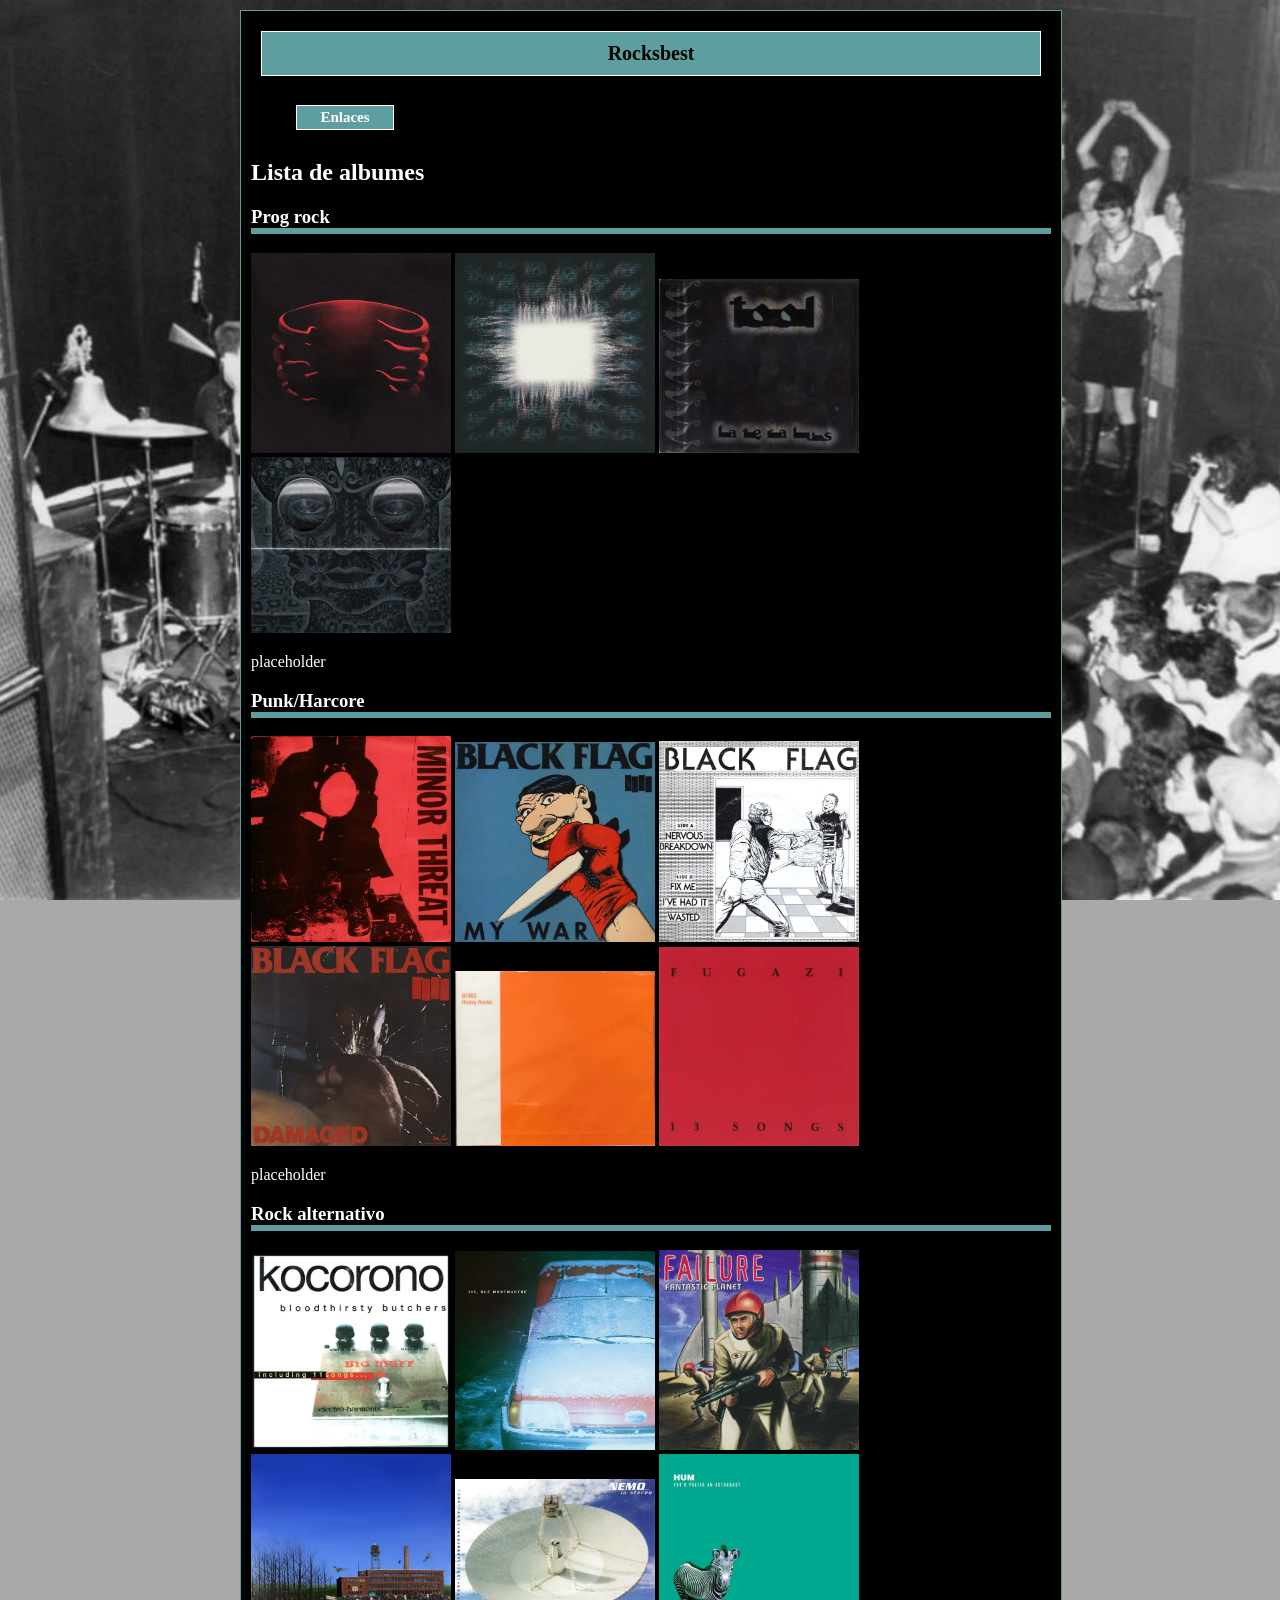
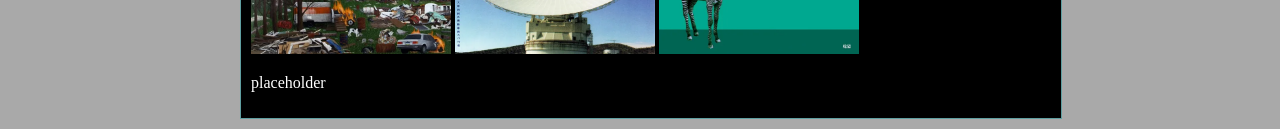
==== index.html @ 021daf45 "Add files via upload" ====
<!DOCTYPE html>
<html lang="es">
<head>
    <meta charset="UTF-8">
    <meta name="viewport" content="width=device-width, initial-scale=1.0">
    <title>Rocksbest. Mejores bandas de rock de la historia</title>
    <meta name="description" content="archivo de las bandas de rock mas unicas e influenciales  de los ultimos 50 anos">
    <meta name="keywords" content="rock,punk,harcore,prog,emo,metal,alternativo,progesivo,bandas de rock de los 80,bandas de rock de los 90,bandas de rock famosas,bandas de rock mas importantes,cantantes,instrumentos">
    <meta name="subject" content="musica,historia">
    <meta name="author" content="Pablo Mendez">
    <meta name="robots" content="index,follow">
    <link rel="stylesheet" href="estilos web.css">
    <!-- Favicon package generated by Favicon.im Generator -->
<link rel="icon" type="image/x-icon" href="favicon.ico">
<link rel="icon" type="image/png" sizes="16x16" href="favicon-16x16.png">
<link rel="icon" type="image/png" sizes="32x32" href="favicon-32x32.png">
<link rel="apple-touch-icon" sizes="180x180" href="apple-touch-icon.png">
<link rel="icon" type="image/png" sizes="192x192" href="android-chrome-192x192.png">
<link rel="icon" type="image/png" sizes="512x512" href="android-chrome-512x512.png">
<link rel="canonical" href="https://pablo34cdm.github.io/">
<meta name="theme-color" content="#ffffff">

</head>
<div class="hero-container">
<div class="text-block">

<body>
  <h1>Rocksbest</h1>
  <body>
    <header>
        <h2>
        <nav>
            <ol>
                <li class="enlaces"><a href="enlaces.html">Enlaces</a></li>
            </ol>
        </nav>
        </h2>
        <h2>Lista de albumes</h2>
    </header>
    <main>
        <section>
            <article>
                <h3><a href="prog.html">Prog rock</a></h3>  
                    <p>
                    <img src="Imagenes web/tool-undertow-Cover-Art.webp" alt="logo" width="200"></a>
                    <img src="Imagenes web/tool-aenima-Cover-Art.webp" alt="logo" width="200"></a>
                    <img src="Imagenes web/tool-lateralus-Cover-Art.webp" alt="logo" width="200"></a>
                    <img src="Imagenes web/tool-10_000-days-Cover-Art.webp" alt="logo" width="200"></a>
                    </p>
                    <p>placeholder</p>
            </article>
            <article>
                <h3><a href="Punk-hardcore.html">Punk/Harcore</a></h3>
                    <p>
                    <img src="Imagenes web/minor-threat-minor-threat-Cover-Art.webp" alt="logo" width="200"></a>
                    <img src="Imagenes web/black-flag-my-war-Cover-Art.webp" alt="logo" width="200"></a>
                    <img src="Imagenes web/black-flag-nervous-breakdown-Cover-Art.webp" alt="logo" width="200"></a>
                    <img src="Imagenes web/black-flag-damaged-Cover-Art.webp" alt="logo" width="200"></a>
                    <img src="Imagenes web/boris-heavy-rocks-Cover-Art.webp" alt="logo" width="200"></a>
                    <img src="Imagenes web/fugazi-13-songs-Cover-Art.webp" alt="logo" width="200"></a>
                    </p>
                    <p>placeholder</p>
                </div>
            </article>
        </section>
        
        <section>
            <article>
                <h3><a href="Rock alternativo.html">Rock alternativo</a></h3>
                    <p>
                    <img src="Imagenes web/bloodthirsty-butchers-kocorono-Cover-Art.webp" alt="logo" width="200"></a>
                    <img src="Imagenes web/125-rue-montmartre-discography-cover-art.webp" alt="logo" width="200"></a>
                    <img src="Imagenes web/failure-fantastic-planet-Cover-Art.webp" alt="logo" width="200"></a>
                    <img src="Imagenes web/title-fight-shed-Cover-Art.webp" alt="logo" width="200"></a>
                    <img src="Imagenes web/nemo-in-stereo-Cover-Art.webp" alt="logo" width="200"></a>
                    <img src="Imagenes web/hum-youd-prefer-an-astronaut-Cover-Art.webp" alt="logo" width="200"></a>
                    </p>
                    <p>placeholder</p>
            </article>
        </section>
    </main>
    <aside>
        
    </aside>
    <footer>
    </footer>
</body>
</div>
</div>

</body>
</html>
---- estilos web.css ----
body{
    /*border:1px solid orange; */
    margin:10px auto;
    width:800px;
    padding:0 ;
    background-color: darkgray;
    background-image: url(fugazi.jpg); 
    background-repeat: no-repeat;
    background-position: center;
    background-attachment: fixed;
    background-size: cover;
    color: white;
}

h1{
    color: black;
    font-size: 20px;
    background-color: cadetblue;
    border:1px solid white;
    padding:10px 40px;
    text-align:center;
    margin:10px;
}
h2{
    color:rgb(96.45.85);
}
h3{
 /*order-color: red;
    border-style: dashed;
    border-width: 1px;*/
    border-bottom:6px solid cadetblue;
}
h3:hover{
    background-color: aqua;
    color: black;
}
span{
    background-color:black;
    color:white;
}
del{
    color:yellow;
}

.hero-container {
    background-color: black;
    background-size: cover;
    background-position: center;
    background-repeat: no-repeat;
    border:1px solid cadetblue;
    padding: 10px;
    width: 800px;
}
li.enlaces{
    display: inline-block;
    width: 10%;
    text-align: center;
    color: white;
    text-align: center;
    text-decoration: none;
    padding:3px 10px;
    border: 1px solid white;
    background-color: cadetblue;
    font-size: 15px;

}
li.enlaces1{
    display: inline-block;
    width: 40%;
    text-align: center;
    color: white;
    text-align: center;
    text-decoration: none;
    padding:3px 0px;
    border: 1px solid white;
    background-color: cadetblue;
    font-size: 15px;

}
a{
    color: inherit;
    text-decoration: none;
}
li{
    margin: 5px;
}
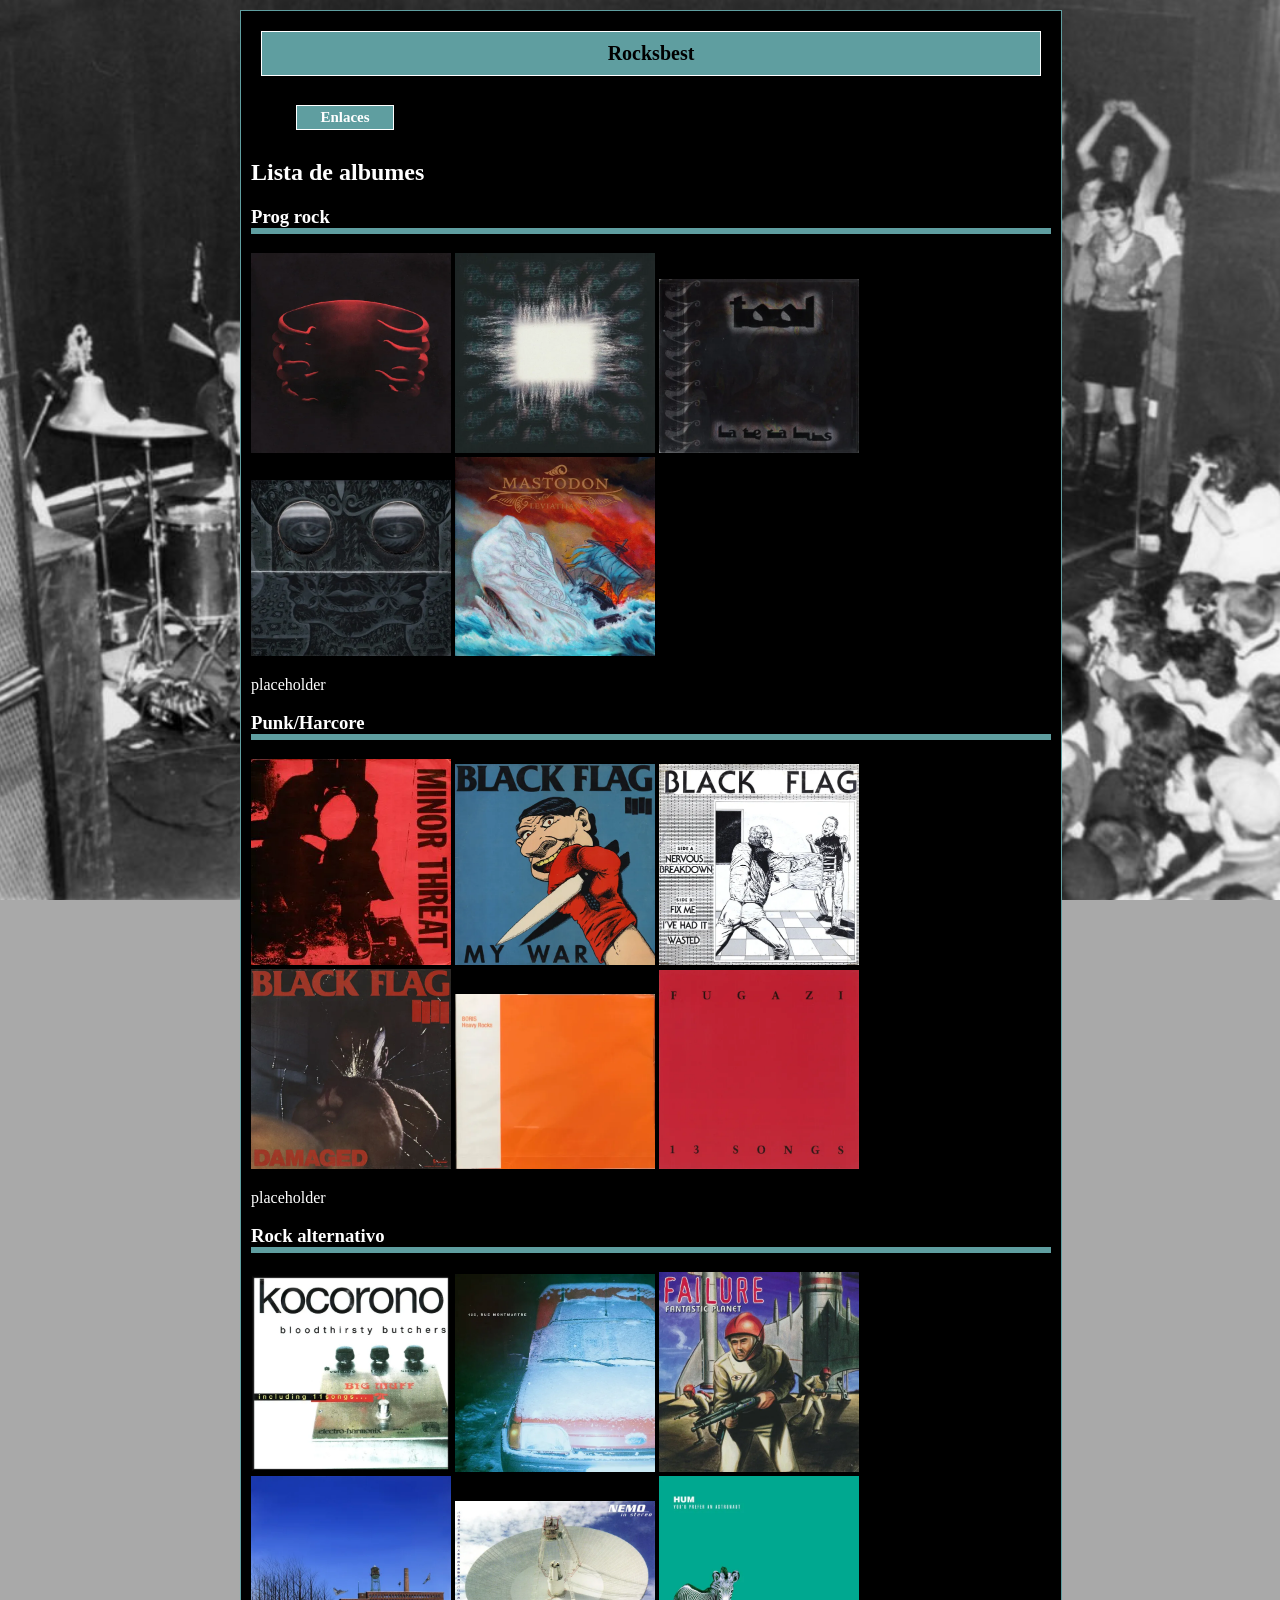
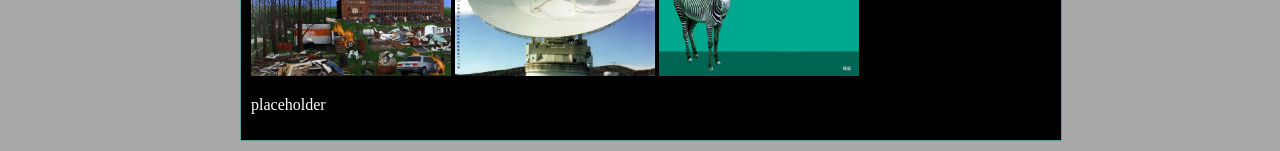
==== commit addb1839: "Add files via upload" ====
--- a/index.html
+++ b/index.html
@@ -46,6 +46,7 @@
                     <img src="Imagenes web/tool-aenima-Cover-Art.webp" alt="logo" width="200"></a>
                     <img src="Imagenes web/tool-lateralus-Cover-Art.webp" alt="logo" width="200"></a>
                     <img src="Imagenes web/tool-10_000-days-Cover-Art.webp" alt="logo" width="200"></a>
+                    <img src="Imagenes web/mastodon-leviathan-Cover-Art.webp" alt="logo" width="200"></a>
                     </p>
                     <p>placeholder</p>
             </article>
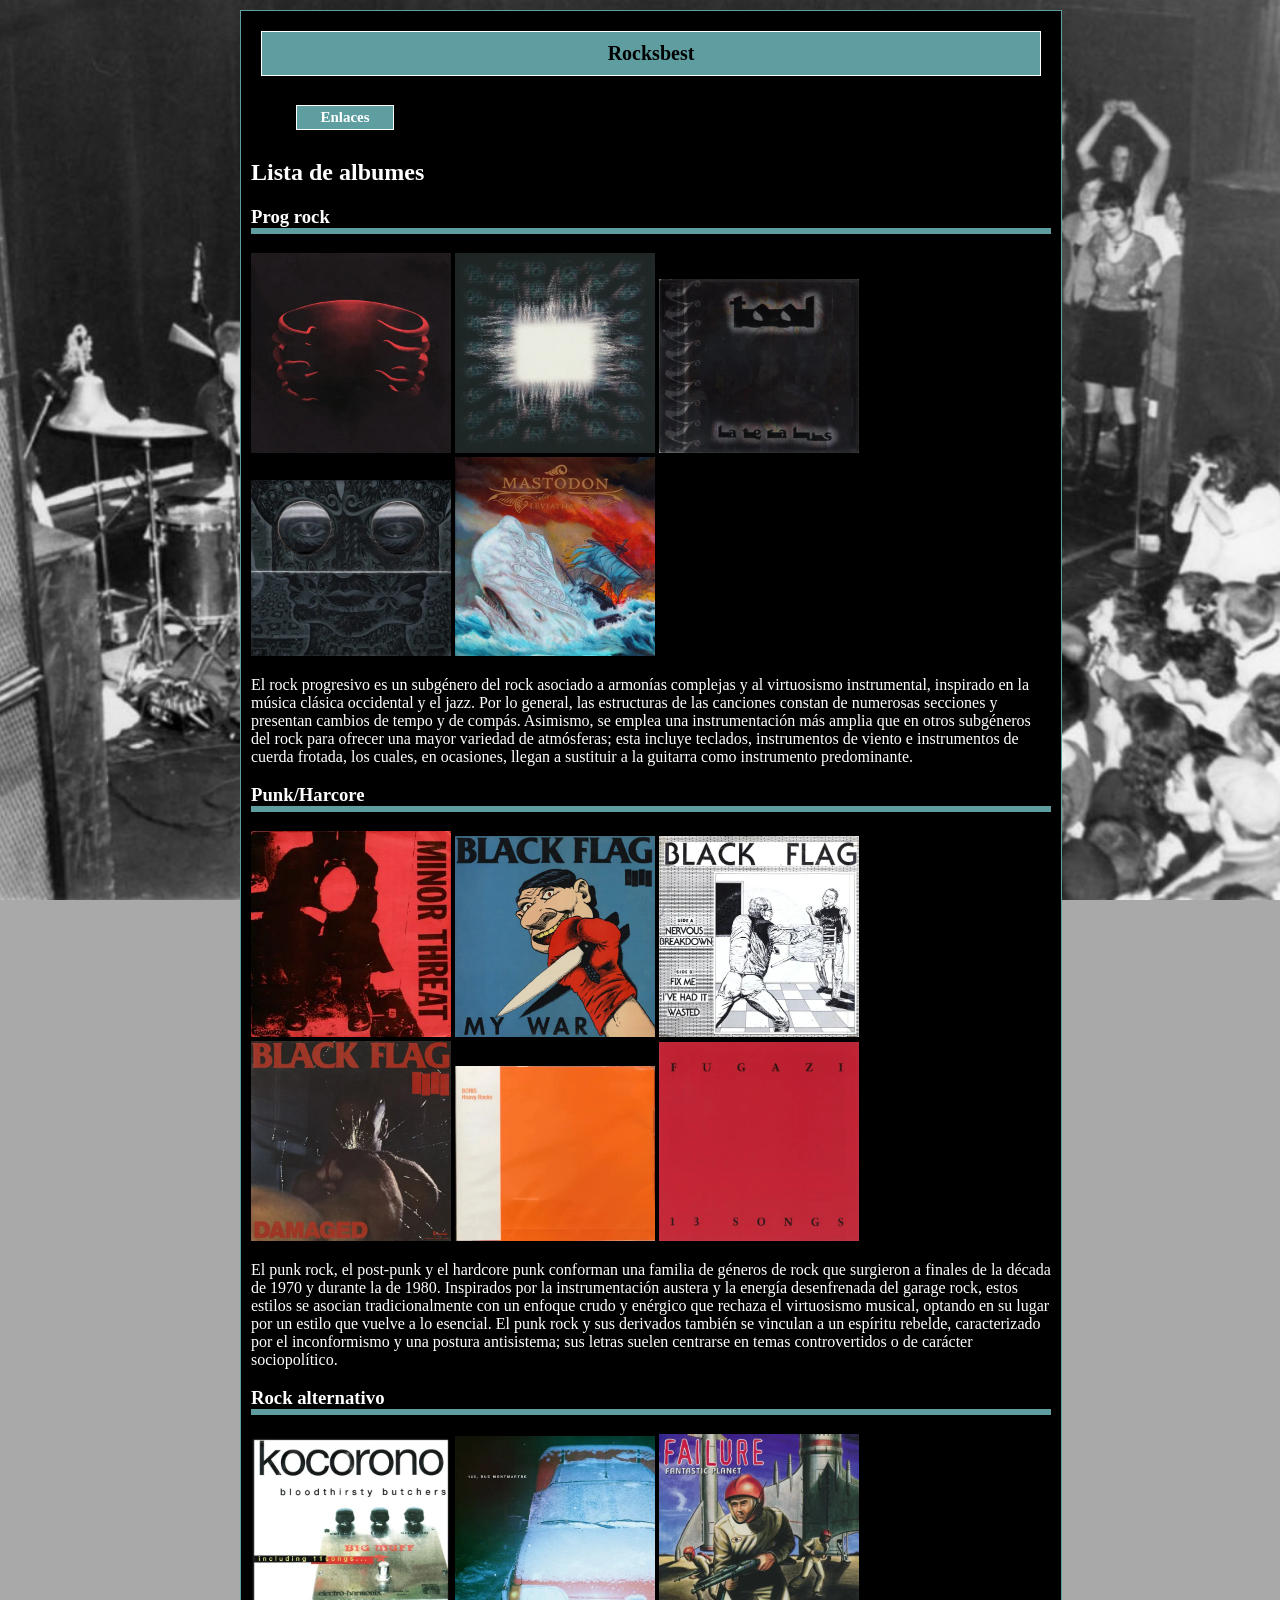
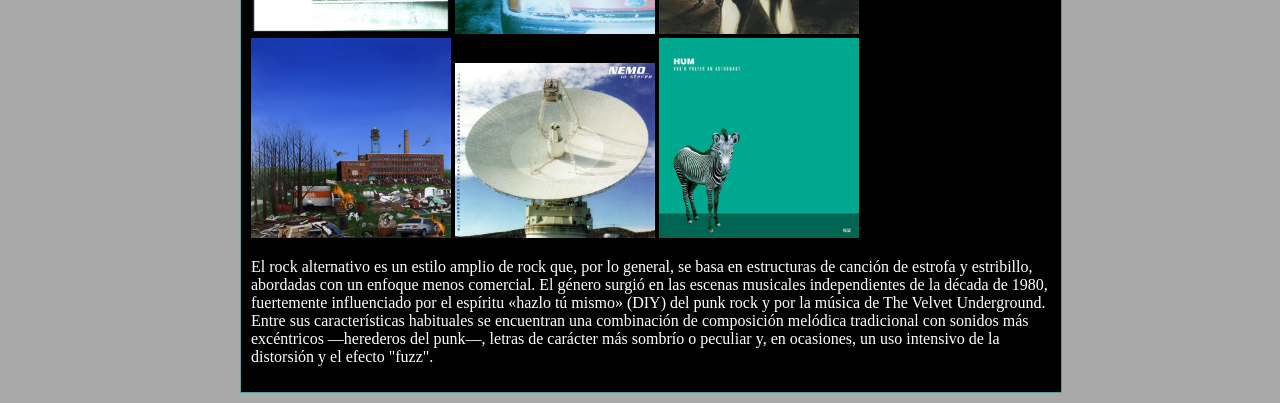
==== commit 21ebca66: "Add files via upload" ====
--- a/index.html
+++ b/index.html
@@ -40,7 +40,7 @@
     <main>
         <section>
             <article>
-                <h3><a href="prog.html">Prog rock</a></h3>  
+                <h3 class="sihover"><a href="prog.html">Prog rock</a></h3>  
                     <p>
                     <img src="Imagenes web/tool-undertow-Cover-Art.webp" alt="logo" width="200"></a>
                     <img src="Imagenes web/tool-aenima-Cover-Art.webp" alt="logo" width="200"></a>
@@ -48,10 +48,10 @@
                     <img src="Imagenes web/tool-10_000-days-Cover-Art.webp" alt="logo" width="200"></a>
                     <img src="Imagenes web/mastodon-leviathan-Cover-Art.webp" alt="logo" width="200"></a>
                     </p>
-                    <p>placeholder</p>
+                    <p>El rock progresivo es un subgénero del rock asociado a armonías complejas y al virtuosismo instrumental, inspirado en la música clásica occidental y el jazz. Por lo general, las estructuras de las canciones constan de numerosas secciones y presentan cambios de tempo y de compás. Asimismo, se emplea una instrumentación más amplia que en otros subgéneros del rock para ofrecer una mayor variedad de atmósferas; esta incluye teclados, instrumentos de viento e instrumentos de cuerda frotada, los cuales, en ocasiones, llegan a sustituir a la guitarra como instrumento predominante.</p>
             </article>
             <article>
-                <h3><a href="Punk-hardcore.html">Punk/Harcore</a></h3>
+                <h3 class="sihover"><a href="Punk-hardcore.html">Punk/Harcore</a></h3>
                     <p>
                     <img src="Imagenes web/minor-threat-minor-threat-Cover-Art.webp" alt="logo" width="200"></a>
                     <img src="Imagenes web/black-flag-my-war-Cover-Art.webp" alt="logo" width="200"></a>
@@ -60,14 +60,14 @@
                     <img src="Imagenes web/boris-heavy-rocks-Cover-Art.webp" alt="logo" width="200"></a>
                     <img src="Imagenes web/fugazi-13-songs-Cover-Art.webp" alt="logo" width="200"></a>
                     </p>
-                    <p>placeholder</p>
+                    <p>El punk rock, el post-punk y el hardcore punk conforman una familia de géneros de rock que surgieron a finales de la década de 1970 y durante la de 1980. Inspirados por la instrumentación austera y la energía desenfrenada del garage rock, estos estilos se asocian tradicionalmente con un enfoque crudo y enérgico que rechaza el virtuosismo musical, optando en su lugar por un estilo que vuelve a lo esencial. El punk rock y sus derivados también se vinculan a un espíritu rebelde, caracterizado por el inconformismo y una postura antisistema; sus letras suelen centrarse en temas controvertidos o de carácter sociopolítico.</p>
                 </div>
             </article>
         </section>
         
         <section>
             <article>
-                <h3><a href="Rock alternativo.html">Rock alternativo</a></h3>
+                <h3 class="sihover"><a href="Rock alternativo.html">Rock alternativo</a></h3>
                     <p>
                     <img src="Imagenes web/bloodthirsty-butchers-kocorono-Cover-Art.webp" alt="logo" width="200"></a>
                     <img src="Imagenes web/125-rue-montmartre-discography-cover-art.webp" alt="logo" width="200"></a>
@@ -76,7 +76,7 @@
                     <img src="Imagenes web/nemo-in-stereo-Cover-Art.webp" alt="logo" width="200"></a>
                     <img src="Imagenes web/hum-youd-prefer-an-astronaut-Cover-Art.webp" alt="logo" width="200"></a>
                     </p>
-                    <p>placeholder</p>
+                    <p>El rock alternativo es un estilo amplio de rock que, por lo general, se basa en estructuras de canción de estrofa y estribillo, abordadas con un enfoque menos comercial. El género surgió en las escenas musicales independientes de la década de 1980, fuertemente influenciado por el espíritu «hazlo tú mismo» (DIY) del punk rock y por la música de The Velvet Underground. Entre sus características habituales se encuentran una combinación de composición melódica tradicional con sonidos más excéntricos —herederos del punk—, letras de carácter más sombrío o peculiar y, en ocasiones, un uso intensivo de la distorsión y el efecto "fuzz".</p>
             </article>
         </section>
     </main>
--- a/estilos web.css
+++ b/estilos web.css
@@ -30,7 +30,7 @@
     border-width: 1px;*/
     border-bottom:6px solid cadetblue;
 }
-h3:hover{
+h3.sihover:hover{
     background-color: aqua;
     color: black;
 }
@@ -77,6 +77,16 @@
     font-size: 15px;
 
 }
+li.enlaces2{
+    color: cadetblue;
+    text-decoration: solid cadetblue;
+    display: inline-block;
+
+}
+li:hover{
+    background-color: aqua;
+    color: black;
+}
 a{
     color: inherit;
     text-decoration: none;
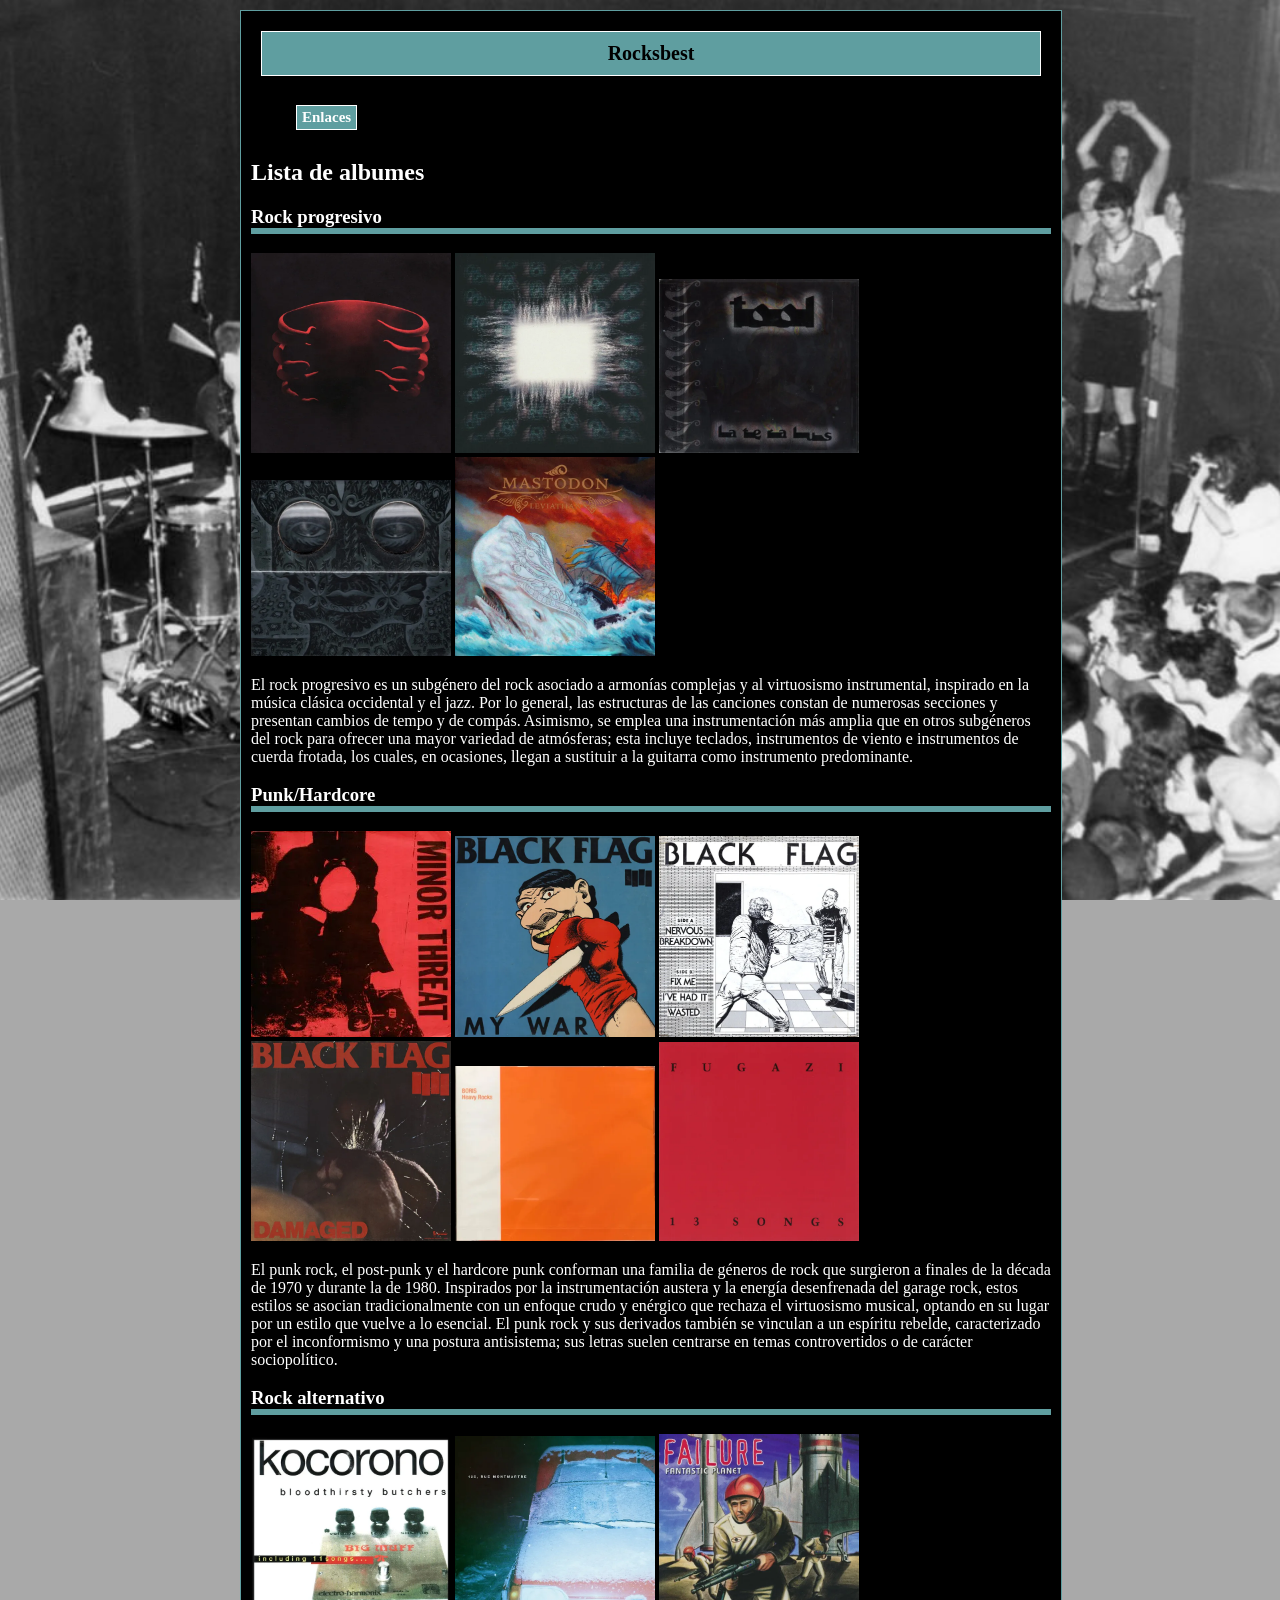
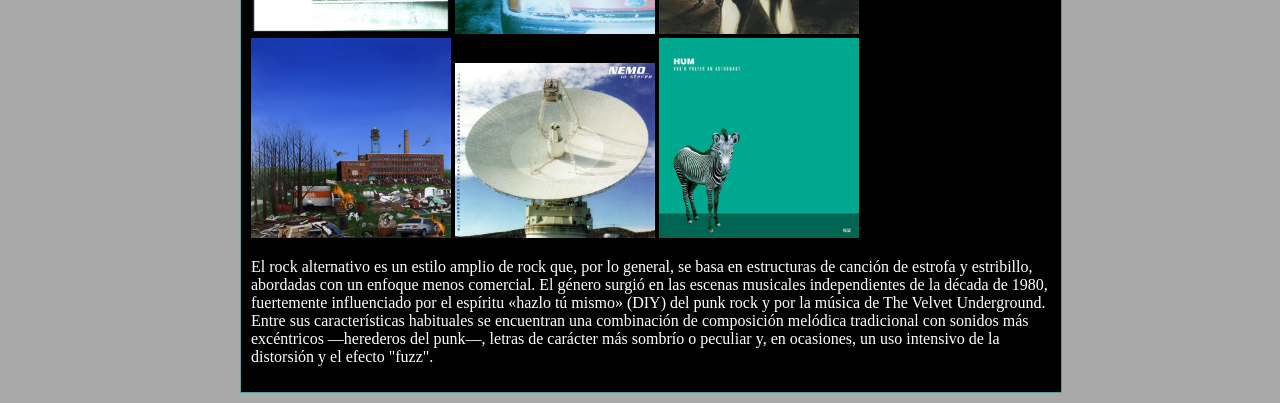
==== commit 02378ade: "Add files via upload" ====
--- a/index.html
+++ b/index.html
@@ -31,7 +31,7 @@
         <h2>
         <nav>
             <ol>
-                <li class="enlaces"><a href="enlaces.html">Enlaces</a></li>
+                <a href="enlaces.html"><li class="enlaces1">Enlaces</li></a>
             </ol>
         </nav>
         </h2>
@@ -40,7 +40,7 @@
     <main>
         <section>
             <article>
-                <h3 class="sihover"><a href="prog.html">Prog rock</a></h3>  
+                <a href="prog.html"><h3 class="sihover">Rock progresivo</h3></a>
                     <p>
                     <img src="Imagenes web/tool-undertow-Cover-Art.webp" alt="logo" width="200"></a>
                     <img src="Imagenes web/tool-aenima-Cover-Art.webp" alt="logo" width="200"></a>
@@ -51,7 +51,7 @@
                     <p>El rock progresivo es un subgénero del rock asociado a armonías complejas y al virtuosismo instrumental, inspirado en la música clásica occidental y el jazz. Por lo general, las estructuras de las canciones constan de numerosas secciones y presentan cambios de tempo y de compás. Asimismo, se emplea una instrumentación más amplia que en otros subgéneros del rock para ofrecer una mayor variedad de atmósferas; esta incluye teclados, instrumentos de viento e instrumentos de cuerda frotada, los cuales, en ocasiones, llegan a sustituir a la guitarra como instrumento predominante.</p>
             </article>
             <article>
-                <h3 class="sihover"><a href="Punk-hardcore.html">Punk/Harcore</a></h3>
+                <a href="Punk-hardcore.html"><h3 class="sihover">Punk/Hardcore</h3></a>
                     <p>
                     <img src="Imagenes web/minor-threat-minor-threat-Cover-Art.webp" alt="logo" width="200"></a>
                     <img src="Imagenes web/black-flag-my-war-Cover-Art.webp" alt="logo" width="200"></a>
@@ -67,7 +67,7 @@
         
         <section>
             <article>
-                <h3 class="sihover"><a href="Rock alternativo.html">Rock alternativo</a></h3>
+                <a href="Rock alternativo.html"><h3 class="sihover">Rock alternativo</h3></a>
                     <p>
                     <img src="Imagenes web/bloodthirsty-butchers-kocorono-Cover-Art.webp" alt="logo" width="200"></a>
                     <img src="Imagenes web/125-rue-montmartre-discography-cover-art.webp" alt="logo" width="200"></a>
--- a/estilos web.css
+++ b/estilos web.css
@@ -66,12 +66,12 @@
 }
 li.enlaces1{
     display: inline-block;
-    width: 40%;
+    width: auto;
     text-align: center;
     color: white;
     text-align: center;
     text-decoration: none;
-    padding:3px 0px;
+    padding:3px 5px;
     border: 1px solid white;
     background-color: cadetblue;
     font-size: 15px;
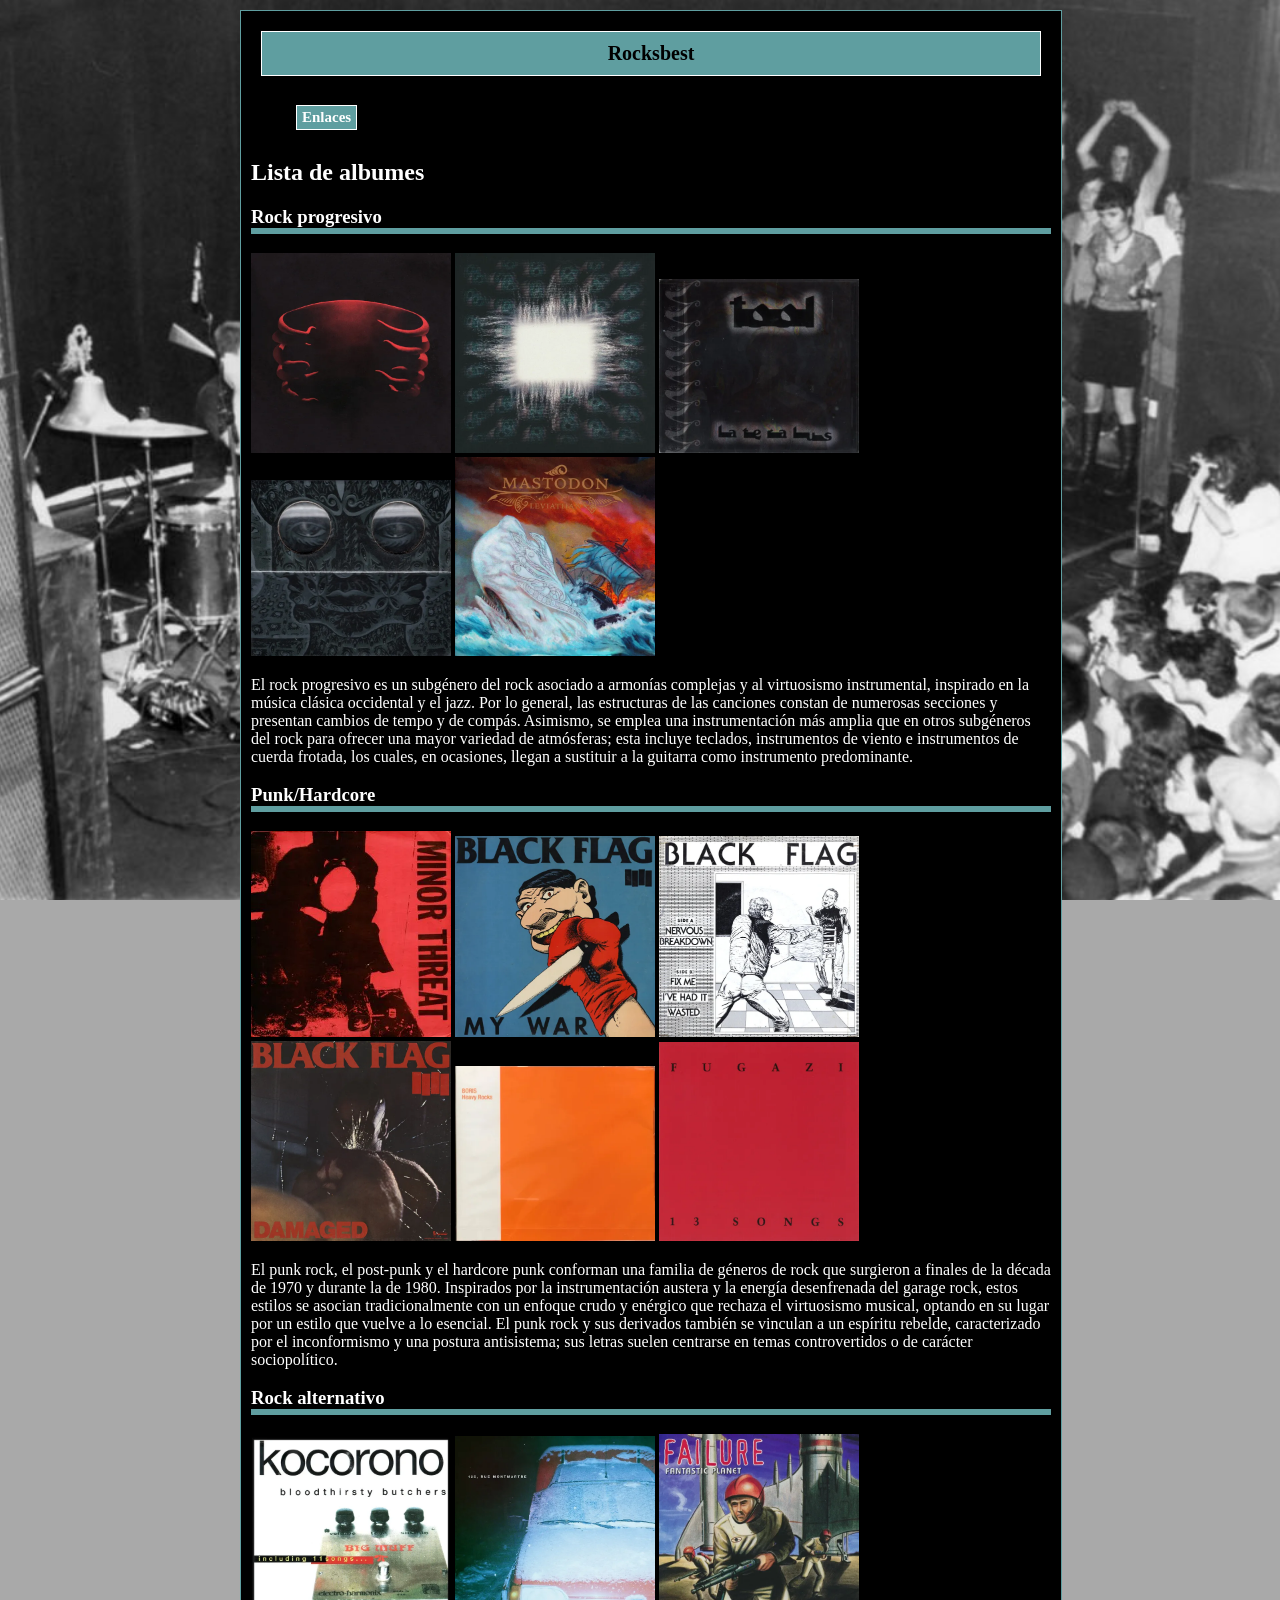
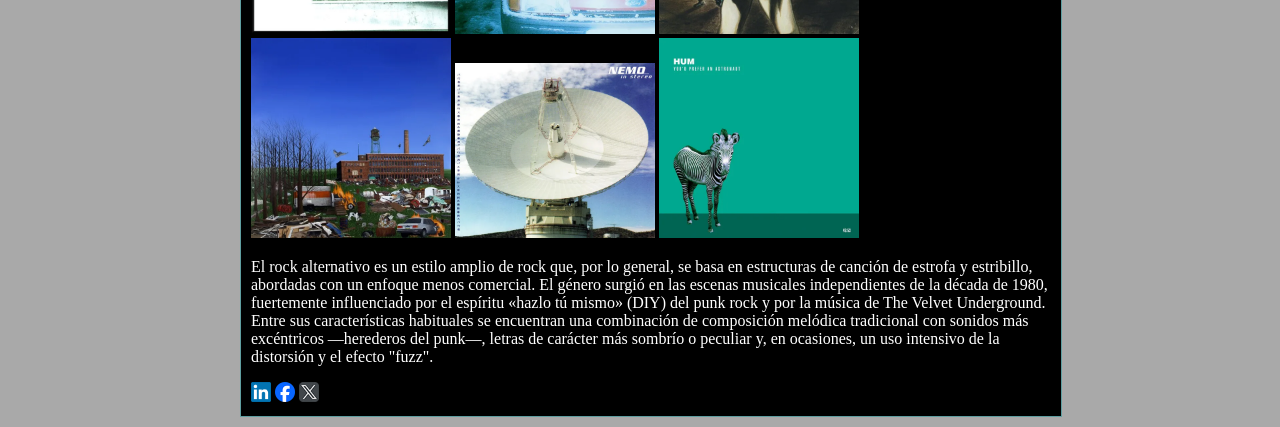
==== commit 0ac07b5c: "Add files via upload" ====
--- a/index.html
+++ b/index.html
@@ -19,6 +19,14 @@
 <link rel="icon" type="image/png" sizes="512x512" href="android-chrome-512x512.png">
 <link rel="canonical" href="https://pablo34cdm.github.io/">
 <meta name="theme-color" content="#ffffff">
+<meta property="og:title" content="Mi web de musica antigua">
+<meta property="og:description" content="Encuentra informacion sobre mi pagina de archivo de albumes">
+<meta property="og:image" content="https://pablo34CDM.github.io/Imagenes web/twitter.png"> 
+<meta property="og:url" content="https://pablo34CDM.github.io">
+<meta name="twitter:card" content="summary">
+<meta name="twitter:title" content="Mi web de musica antigua">
+<meta name="twitter:description" content="Encuentra informacion sobre mi pagina de archivo de albumes">
+<meta name="twitter:image" content="https://pablo34CDM.github.io/Imagenes web/twitter.png">
 
 </head>
 <div class="hero-container">
@@ -50,6 +58,7 @@
                     </p>
                     <p>El rock progresivo es un subgénero del rock asociado a armonías complejas y al virtuosismo instrumental, inspirado en la música clásica occidental y el jazz. Por lo general, las estructuras de las canciones constan de numerosas secciones y presentan cambios de tempo y de compás. Asimismo, se emplea una instrumentación más amplia que en otros subgéneros del rock para ofrecer una mayor variedad de atmósferas; esta incluye teclados, instrumentos de viento e instrumentos de cuerda frotada, los cuales, en ocasiones, llegan a sustituir a la guitarra como instrumento predominante.</p>
             </article>
+            <section></section>
             <article>
                 <a href="Punk-hardcore.html"><h3 class="sihover">Punk/Hardcore</h3></a>
                     <p>
@@ -61,10 +70,8 @@
                     <img src="Imagenes web/fugazi-13-songs-Cover-Art.webp" alt="logo" width="200"></a>
                     </p>
                     <p>El punk rock, el post-punk y el hardcore punk conforman una familia de géneros de rock que surgieron a finales de la década de 1970 y durante la de 1980. Inspirados por la instrumentación austera y la energía desenfrenada del garage rock, estos estilos se asocian tradicionalmente con un enfoque crudo y enérgico que rechaza el virtuosismo musical, optando en su lugar por un estilo que vuelve a lo esencial. El punk rock y sus derivados también se vinculan a un espíritu rebelde, caracterizado por el inconformismo y una postura antisistema; sus letras suelen centrarse en temas controvertidos o de carácter sociopolítico.</p>
-                </div>
-            </article>
-        </section>
-        
+                </article>
+            </section>        
         <section>
             <article>
                 <a href="Rock alternativo.html"><h3 class="sihover">Rock alternativo</h3></a>
@@ -84,6 +91,8 @@
         
     </aside>
     <footer>
+        <a href="https://www.linkedin.com/sharing/share-offsite/?url=https://pablo34CDM.github.io"><img src="Imagenes web/LinkedIn_logo_initials.png"  width="20"  alt="ln"></a>
+        <a href="https://www.facebook.com/dialog/share?display=popup&app_id=94039431626&href=https://pablo34CDM.github.io"><img src="Imagenes web/facebook.png" alt="Comparte en facebook" title="Comparte este contenido en Facebok" width="20"></a> <a href="https://x.com/intent/post?url=https://pablo34CDM.github.io"><img src="Imagenes web/twitter.png" alt="Comparte en X" title="Comparte este contenido en X" width="20"> </a>
     </footer>
 </body>
 </div>
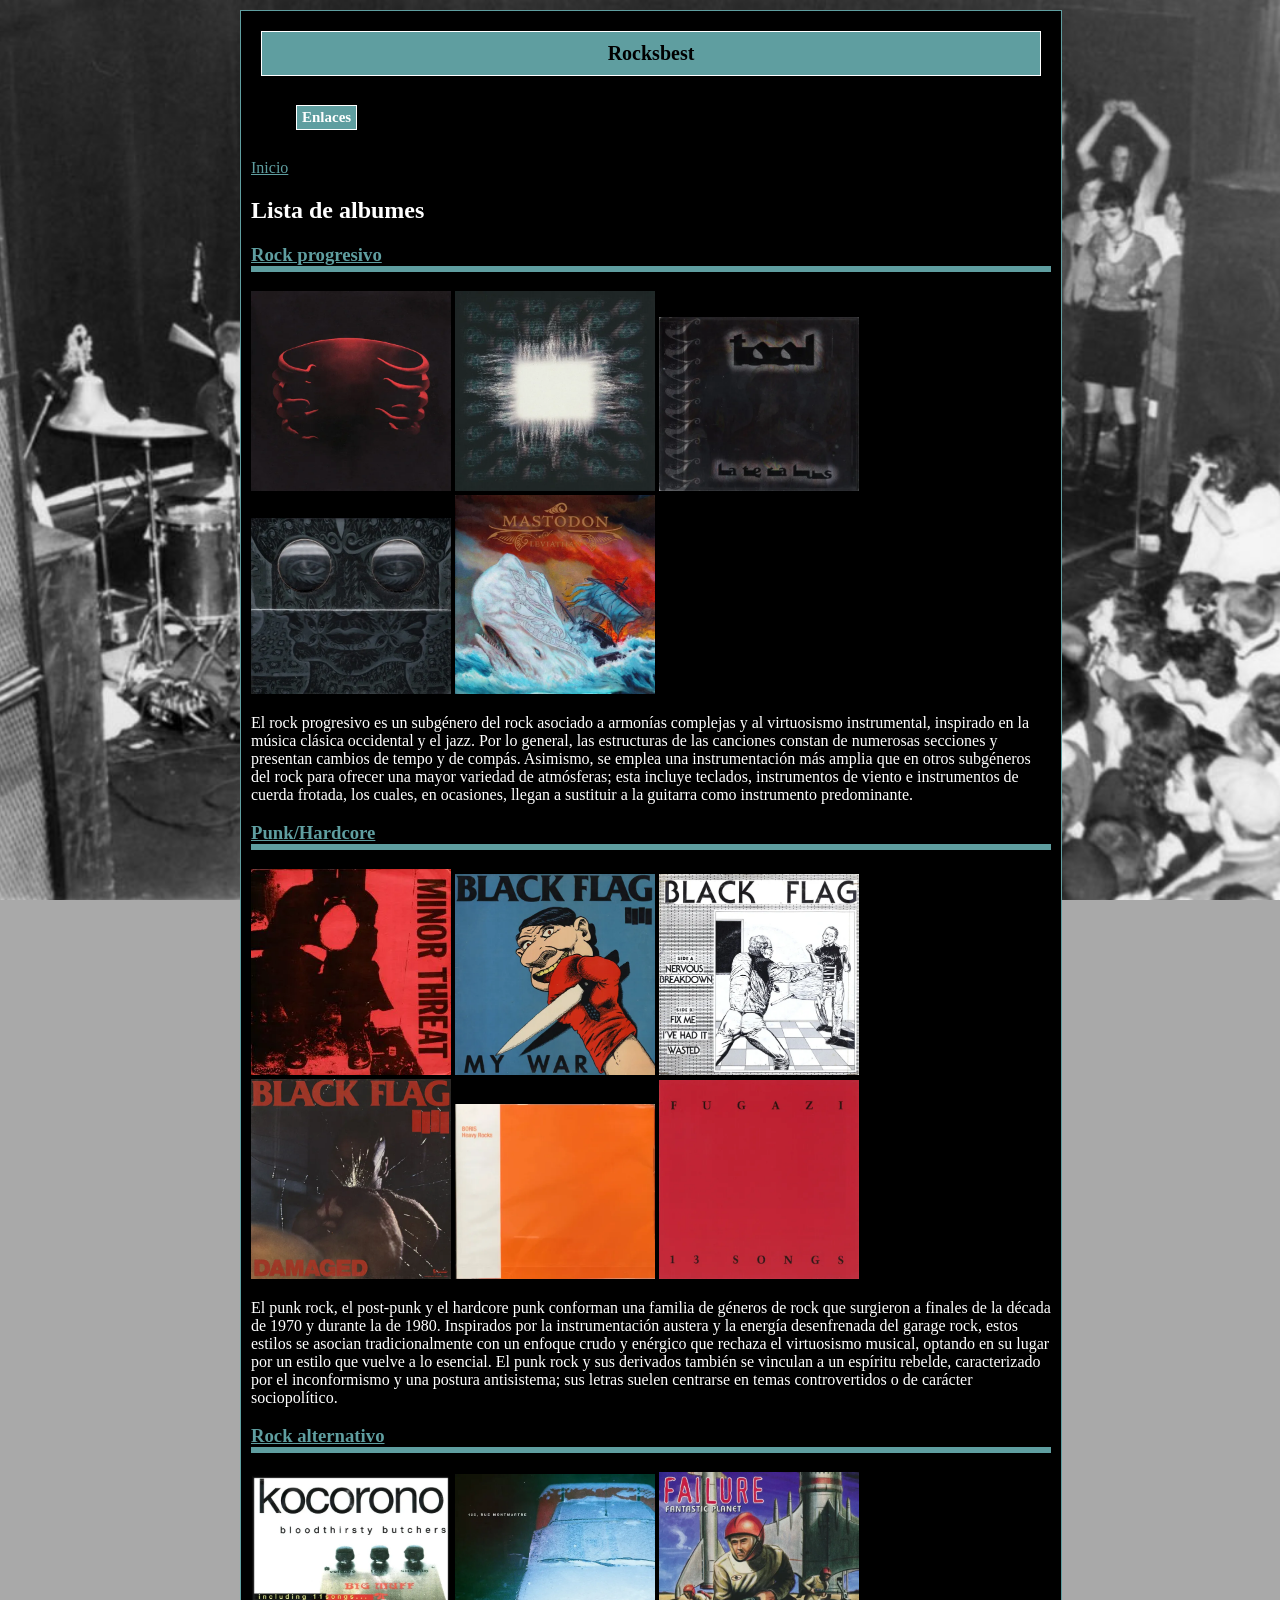
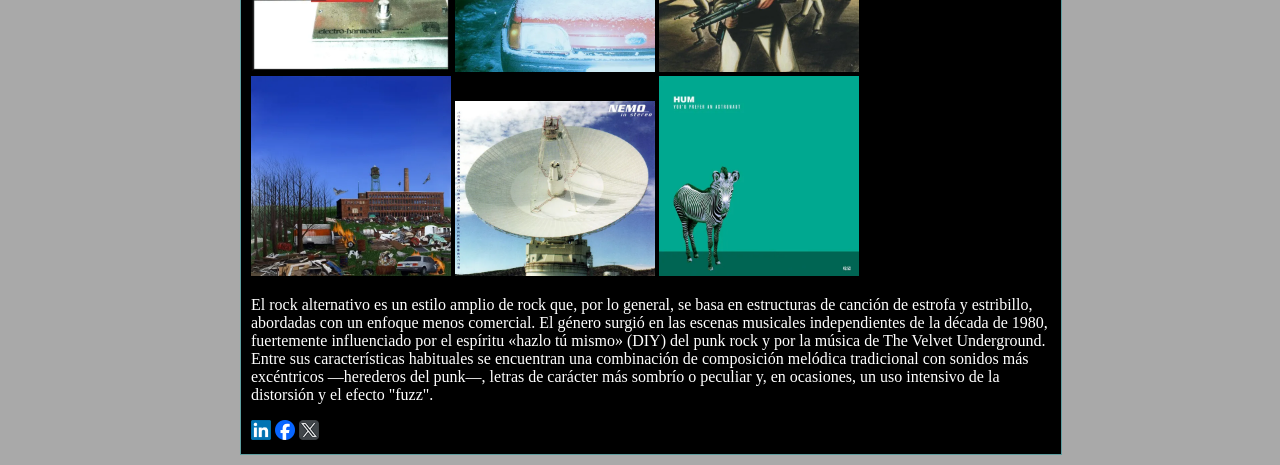
==== commit ef8e5ecb: "Add files via upload" ====
--- a/index.html
+++ b/index.html
@@ -43,12 +43,13 @@
             </ol>
         </nav>
         </h2>
+        <a href="index.html" class="migas">Inicio</a>
         <h2>Lista de albumes</h2>
     </header>
     <main>
         <section>
             <article>
-                <a href="prog.html"><h3 class="sihover">Rock progresivo</h3></a>
+                <a href="prog.html" class="migas"><h3 class="sihover">Rock progresivo</h3></a>
                     <p>
                     <img src="Imagenes web/tool-undertow-Cover-Art.webp" alt="logo" width="200"></a>
                     <img src="Imagenes web/tool-aenima-Cover-Art.webp" alt="logo" width="200"></a>
@@ -60,7 +61,7 @@
             </article>
             <section></section>
             <article>
-                <a href="Punk-hardcore.html"><h3 class="sihover">Punk/Hardcore</h3></a>
+                <a href="Punk-hardcore.html" class="migas"><h3 class="sihover">Punk/Hardcore</h3></a>
                     <p>
                     <img src="Imagenes web/minor-threat-minor-threat-Cover-Art.webp" alt="logo" width="200"></a>
                     <img src="Imagenes web/black-flag-my-war-Cover-Art.webp" alt="logo" width="200"></a>
@@ -74,7 +75,7 @@
             </section>        
         <section>
             <article>
-                <a href="Rock alternativo.html"><h3 class="sihover">Rock alternativo</h3></a>
+                <a href="Rock alternativo.html" class="migas"><h3 class="sihover">Rock alternativo</h3></a>
                     <p>
                     <img src="Imagenes web/bloodthirsty-butchers-kocorono-Cover-Art.webp" alt="logo" width="200"></a>
                     <img src="Imagenes web/125-rue-montmartre-discography-cover-art.webp" alt="logo" width="200"></a>
--- a/estilos web.css
+++ b/estilos web.css
@@ -93,4 +93,8 @@
 }
 li{
     margin: 5px;
+}
+.migas{
+    text-decoration: cadetblue solid underline;
+    color: cadetblue;
 }
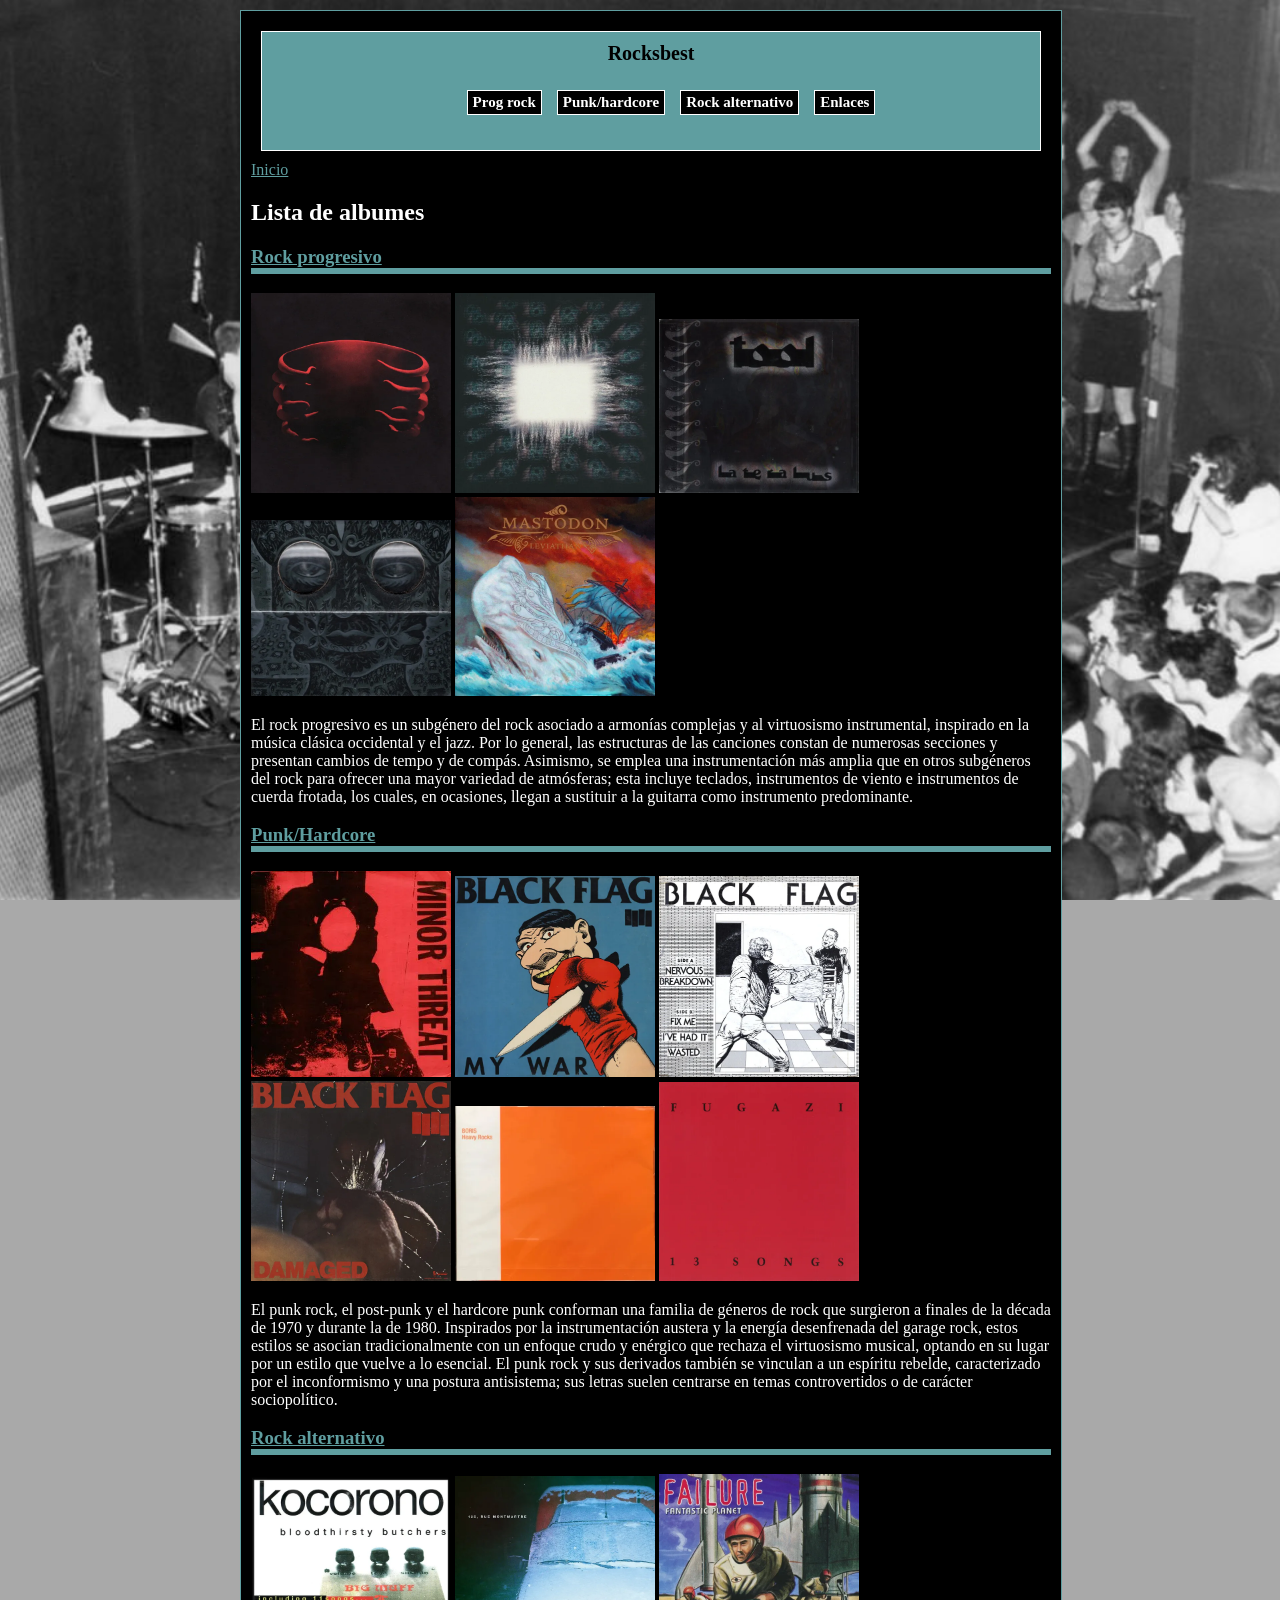
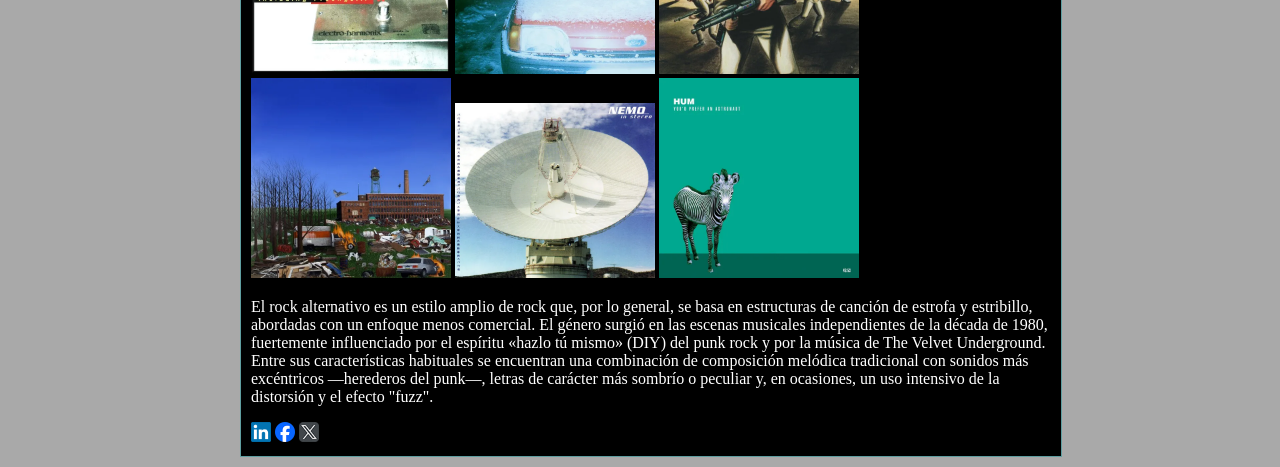
==== commit e1ec6190: "Add files via upload" ====
--- a/index.html
+++ b/index.html
@@ -33,16 +33,21 @@
 <div class="text-block">
 
 <body>
-  <h1>Rocksbest</h1>
+  <h1>
+    <a href="index.html" class="mainmenu">Rocksbest</a>
+    <nav>
+        <ol>
+            <a href="prog.html"><li class="tabla">Prog rock</li></a>
+            <a href="Punk-hardcore.html"><li class="tabla">Punk/hardcore</li></a>
+            <a href="Rock alternativo.html"><li class="tabla">Rock alternativo</li></a>
+            <a href="enlaces.html"><li class="tabla">Enlaces</li></a>
+        </ol>
+    </nav>
+  </h1>
+        
   <body>
     <header>
-        <h2>
-        <nav>
-            <ol>
-                <a href="enlaces.html"><li class="enlaces1">Enlaces</li></a>
-            </ol>
-        </nav>
-        </h2>
+        
         <a href="index.html" class="migas">Inicio</a>
         <h2>Lista de albumes</h2>
     </header>
--- a/estilos web.css
+++ b/estilos web.css
@@ -17,7 +17,7 @@
     font-size: 20px;
     background-color: cadetblue;
     border:1px solid white;
-    padding:10px 40px;
+    padding:10px;
     text-align:center;
     margin:10px;
 }
@@ -97,4 +97,21 @@
 .migas{
     text-decoration: cadetblue solid underline;
     color: cadetblue;
+}
+.tabla{
+    display: inline-block;
+    width: auto;
+    text-align: center;
+    color: white;
+    text-align: center;
+    text-decoration: none;
+    padding:3px 5px;
+    border: 1px solid white;
+    background-color: black;
+    font-size: 15px;
+
+}
+.mainmenu:hover{
+    background-color: aqua;
+    color: black;
 }
